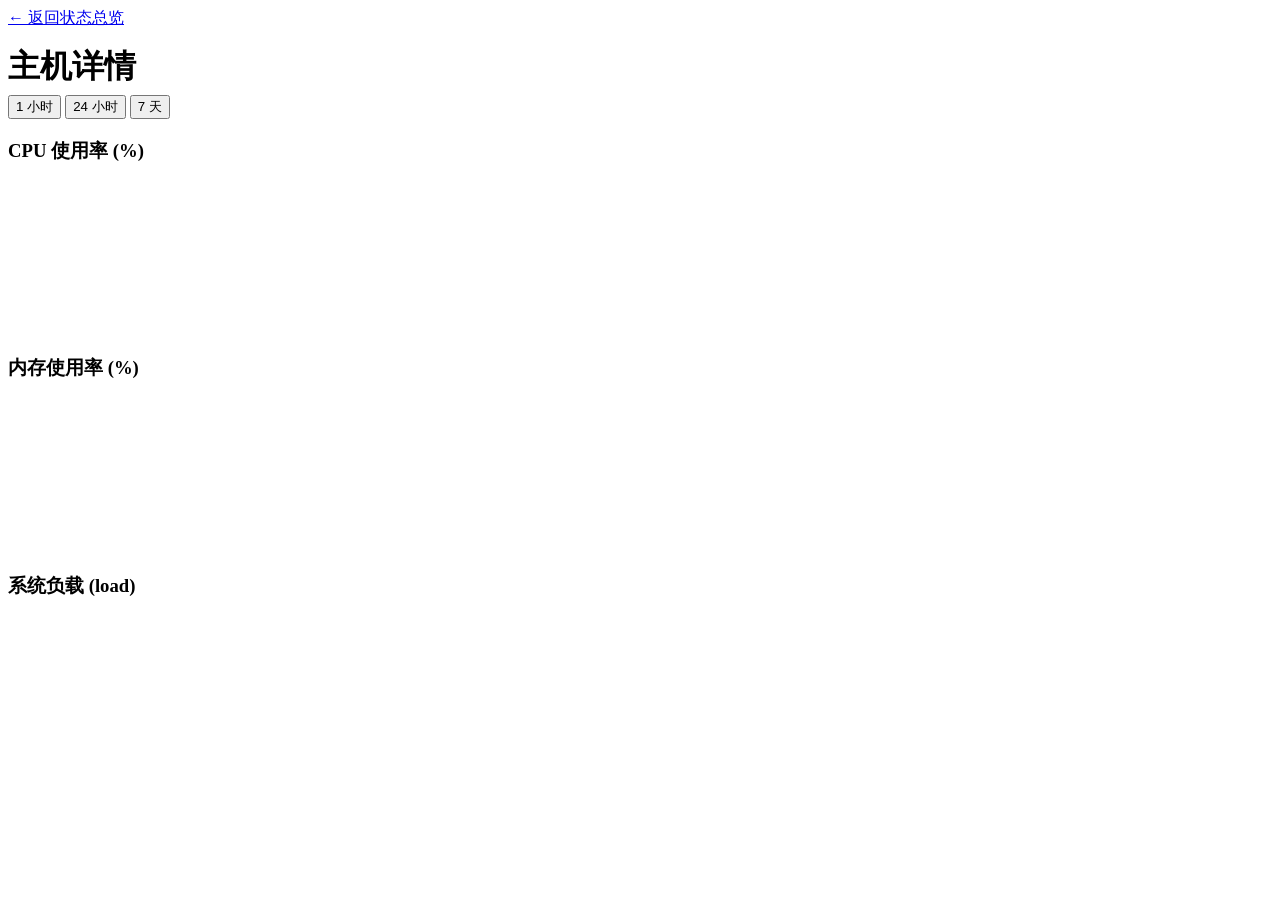
==== hub/assets/host.html @ c62f82bf "Initial commit: Status Pigeon server monitoring system - Agent (Go): dual-mode push/listen, collects" ====
<!DOCTYPE html>
<html lang="zh-CN">
<head>
  <meta charset="UTF-8">
  <meta name="viewport" content="width=device-width, initial-scale=1.0">
  <title>Status Pigeon — 主机详情</title>
  <link rel="stylesheet" href="/style.css">
</head>
<body>
  <div class="container">
    <a class="back-link" href="/">← 返回状态总览</a>
    <header class="detail-head" style="margin-top:16px">
      <h1 id="host-title" style="margin:0 0 6px">主机详情</h1>
      <div id="host-badge"></div>
    </header>

    <div class="range-tabs">
      <button data-range="1h">1 小时</button>
      <button data-range="24h" class="active">24 小时</button>
      <button data-range="7d">7 天</button>
    </div>

    <div class="chart-box">
      <h3>CPU 使用率 (%)</h3>
      <canvas id="chart-cpu"></canvas>
    </div>
    <div class="chart-box">
      <h3>内存使用率 (%)</h3>
      <canvas id="chart-mem"></canvas>
    </div>
    <div class="chart-box">
      <h3>系统负载 (load)</h3>
      <canvas id="chart-load"></canvas>
    </div>
  </div>
  <script src="/vendor/chart.min.js"></script>
  <script src="/host.js"></script>
</body>
</html>
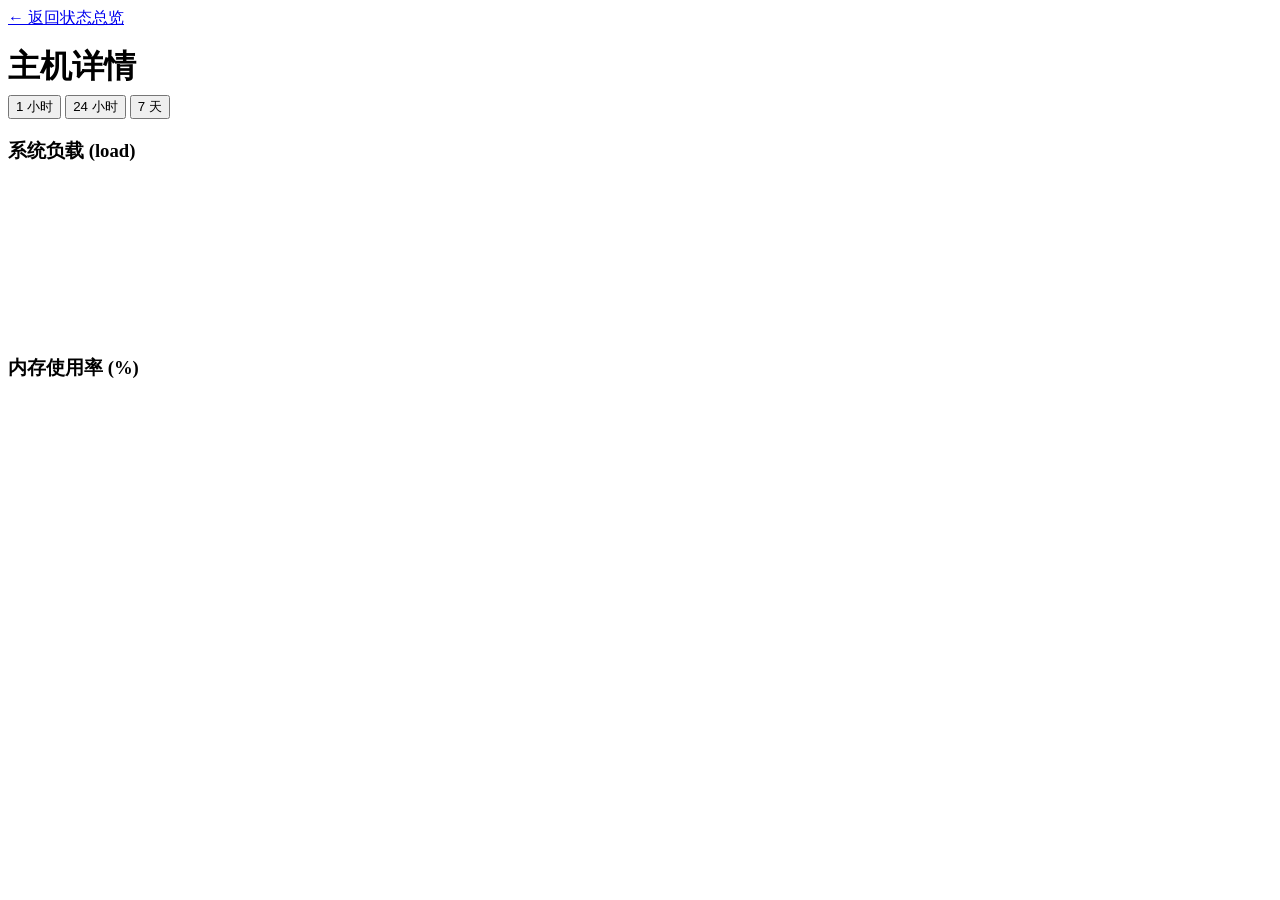
==== commit 11208c2b: "feat: replace CPU usage with load metrics" ====
--- a/hub/assets/host.html
+++ b/hub/assets/host.html
@@ -21,16 +21,12 @@
     </div>
 
     <div class="chart-box">
-      <h3>CPU 使用率 (%)</h3>
-      <canvas id="chart-cpu"></canvas>
+      <h3>系统负载 (load)</h3>
+      <canvas id="chart-load"></canvas>
     </div>
     <div class="chart-box">
       <h3>内存使用率 (%)</h3>
       <canvas id="chart-mem"></canvas>
-    </div>
-    <div class="chart-box">
-      <h3>系统负载 (load)</h3>
-      <canvas id="chart-load"></canvas>
     </div>
   </div>
   <script src="/vendor/chart.min.js"></script>
